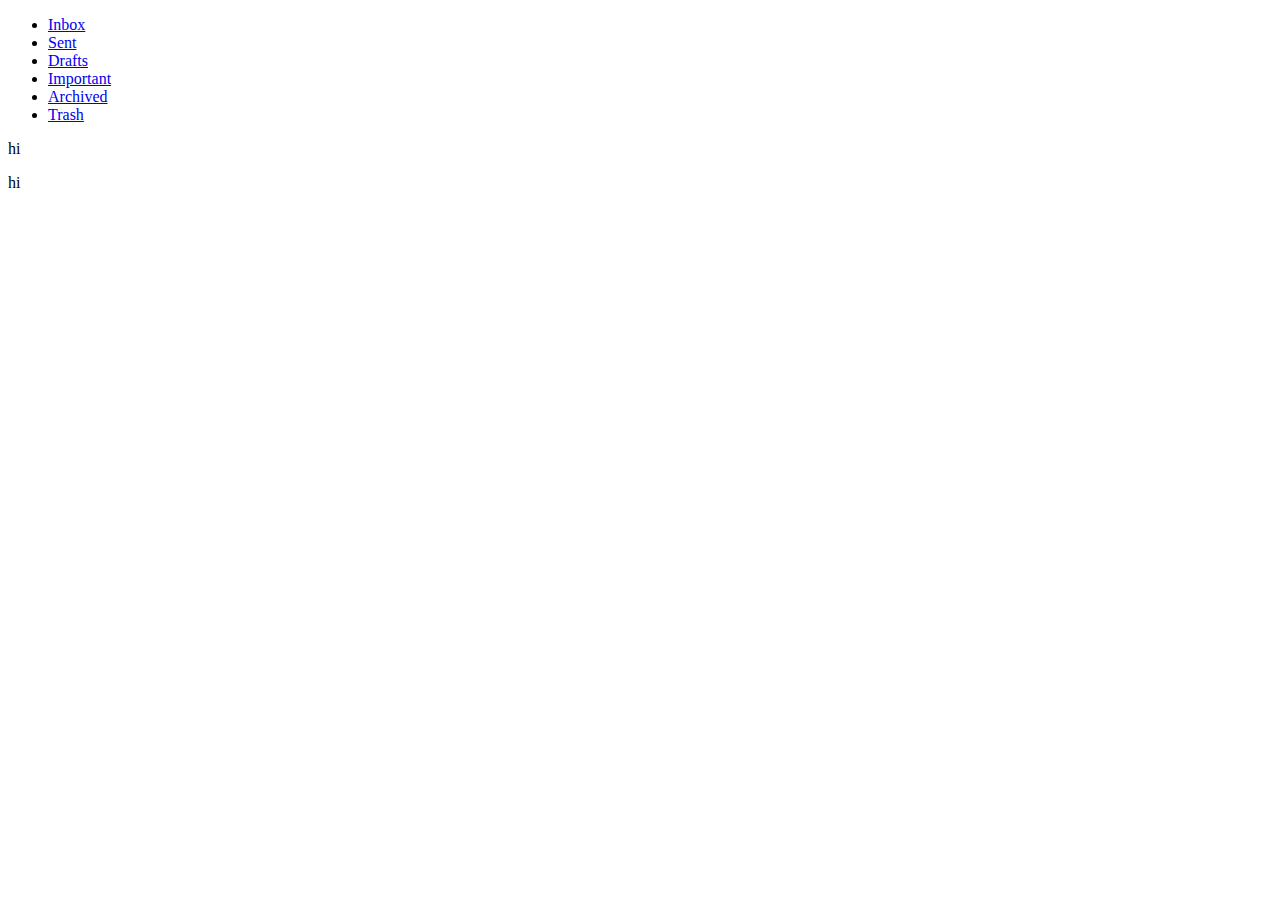
==== BVT Cohort 2310 Projects/nicolas-garcia-bootstrap-project/index.html @ 84a5f4c1 "commit" ====
<!DOCTYPE html>
<html lang="en">
<head>
    <meta charset="UTF-8">
    <meta name="viewport" content="width=device-width, initial-scale=1.0">
    <title>Email-Project</title>
    <link href="https://cdn.jsdelivr.net/npm/bootstrap@5.3.2/dist/css/bootstrap.min.css" rel="stylesheet" integrity="sha384-T3c6CoIi6uLrA9TneNEoa7RxnatzjcDSCmG1MXxSR1GAsXEV/Dwwykc2MPK8M2HN" crossorigin="anonymous">
</head>
<body>
    <div class="container-fluid h-100">
        <div class="row h-100">
            <div class="col col-md-4 col-lg-2 bg-black d-flex flex-column justify-content-between">
            <!-- Content for first column goes here-->
            <ul class="nav flex-column">
                <li class="nav-item">
                  <a class="nav-link" href="#">Inbox</a>
                </li>
                <li class="nav-item">
                  <a class="nav-link" href="#">Sent</a>
                </li>
                <li class="nav-item">
                  <a class="nav-link" href="#">Drafts</a>
                </li>
                <li class="nav-item">
                    <a class="nav-link" href="#">Important</a>
                  </li>
                  <li class="nav-item">
                    <a class="nav-link" href="#">Archived</a>
                  </li>
                <li class="nav-item">
                    <a class="nav-link" href="#">Trash</a>
                </li>
              </ul>
            </div>
            <div class="col-md-8 col-lg-4 bg-dark d-none d-md-block">
            <!-- Content for the second column goes here-->
            <p> hi</p>
            </div>
            <div class="col-6 bg-danger d-none d-lg-block">
            <!-- Content for the third column goes here-->
            <p>hi</p>
            </div>
        </div>
    </div>
    <script src="https://cdn.jsdelivr.net/npm/bootstrap@5.3.2/dist/js/bootstrap.bundle.min.js" integrity="sha384-C6RzsynM9kWDrMNeT87bh95OGNyZPhcTNXj1NW7RuBCsyN/o0jlpcV8Qyq46cDfL" crossorigin="anonymous"></script>
</body>
</html>
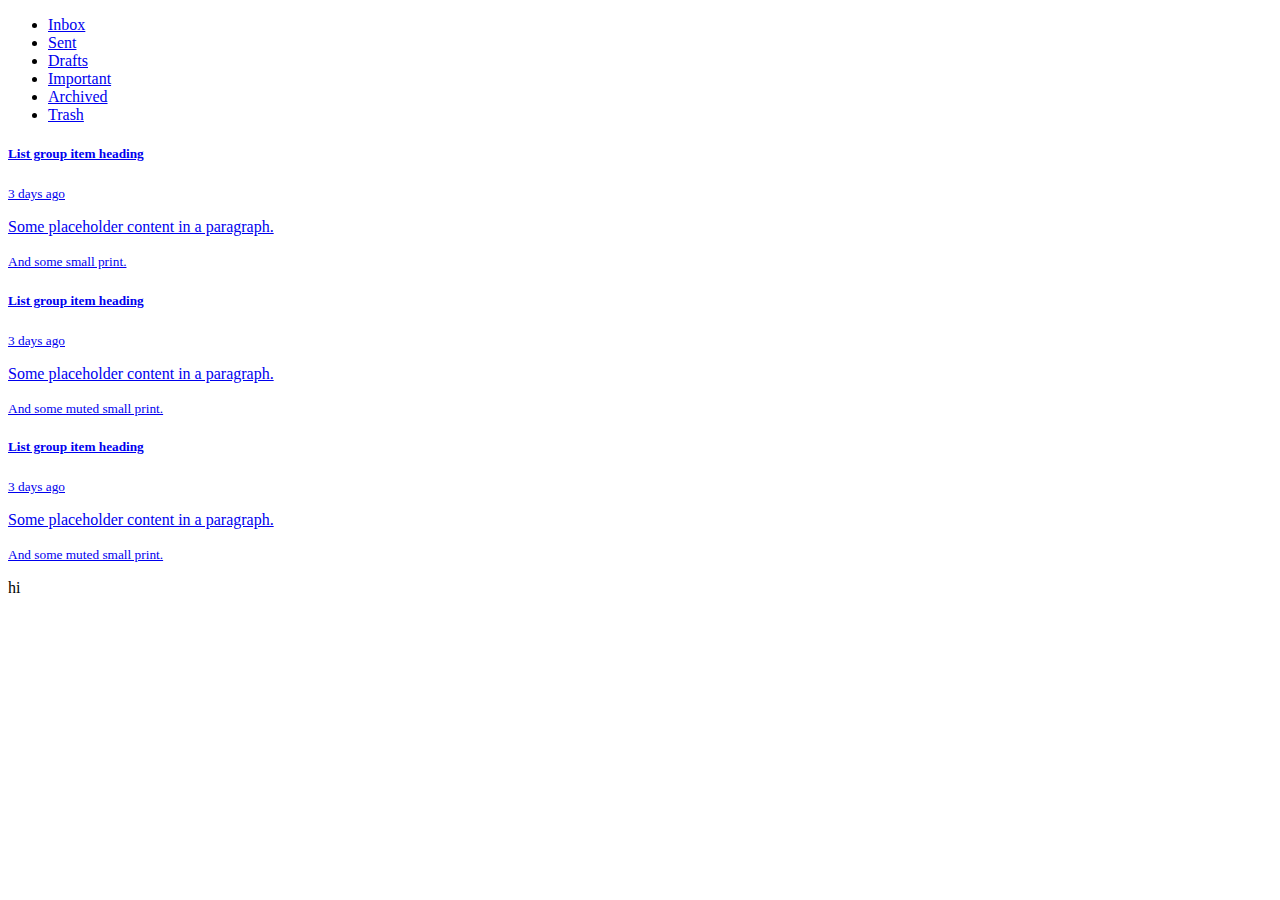
==== commit 4613af01: "commit" ====
--- a/BVT Cohort 2310 Projects/nicolas-garcia-bootstrap-project/index.html
+++ b/BVT Cohort 2310 Projects/nicolas-garcia-bootstrap-project/index.html
@@ -34,7 +34,34 @@
             </div>
             <div class="col-md-8 col-lg-4 bg-dark d-none d-md-block">
             <!-- Content for the second column goes here-->
-            <p> hi</p>
+            <!--Start of Lists-->
+            <div class="list-group">
+              <a href="#" class="list-group-item list-group-item-action active" aria-current="true">
+                <div class="d-flex w-100 justify-content-between">
+                  <h5 class="mb-1">List group item heading</h5>
+                  <small>3 days ago</small>
+                </div>
+                <p class="mb-1">Some placeholder content in a paragraph.</p>
+                <small>And some small print.</small>
+              </a>
+              <a href="#" class="list-group-item list-group-item-action">
+                <div class="d-flex w-100 justify-content-between">
+                  <h5 class="mb-1">List group item heading</h5>
+                  <small class="text-muted">3 days ago</small>
+                </div>
+                <p class="mb-1">Some placeholder content in a paragraph.</p>
+                <small class="text-muted">And some muted small print.</small>
+              </a>
+              <a href="#" class="list-group-item list-group-item-action">
+                <div class="d-flex w-100 justify-content-between">
+                  <h5 class="mb-1">List group item heading</h5>
+                  <small class="text-muted">3 days ago</small>
+                </div>
+                <p class="mb-1">Some placeholder content in a paragraph.</p>
+                <small class="text-muted">And some muted small print.</small>
+              </a>
+            </div>
+            <!--End of Lists-->
             </div>
             <div class="col-6 bg-danger d-none d-lg-block">
             <!-- Content for the third column goes here-->
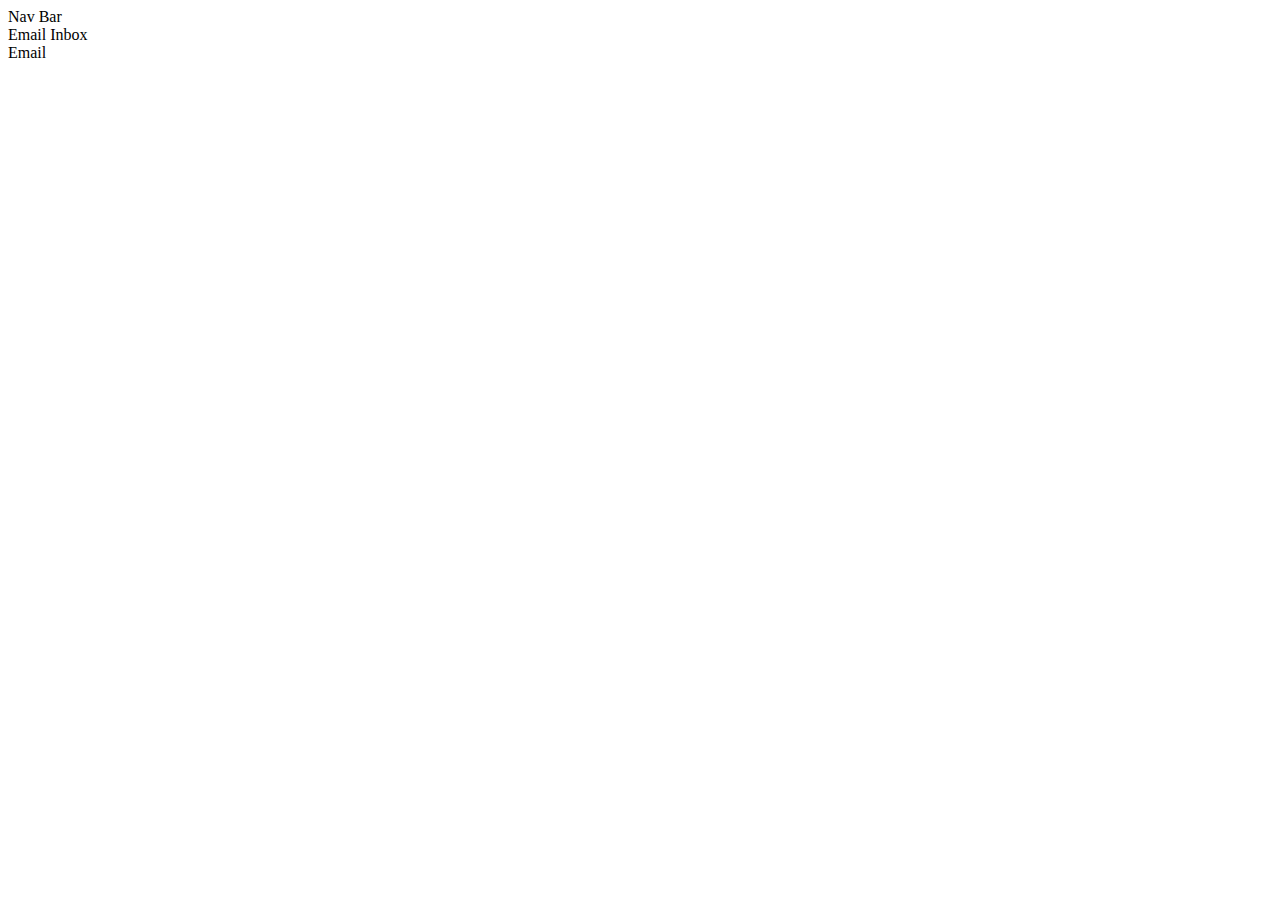
==== commit 2ed355a8: "commit" ====
--- a/BVT Cohort 2310 Projects/nicolas-garcia-bootstrap-project/index.html
+++ b/BVT Cohort 2310 Projects/nicolas-garcia-bootstrap-project/index.html
@@ -9,63 +9,18 @@
 <body>
     <div class="container-fluid h-100">
         <div class="row h-100">
-            <div class="col col-md-4 col-lg-2 bg-black d-flex flex-column justify-content-between">
+            <div class="col col-md-4 col-lg-2 bg-black text-white  d-flex flex-column justify-content-between">
             <!-- Content for first column goes here-->
-            <ul class="nav flex-column">
-                <li class="nav-item">
-                  <a class="nav-link" href="#">Inbox</a>
-                </li>
-                <li class="nav-item">
-                  <a class="nav-link" href="#">Sent</a>
-                </li>
-                <li class="nav-item">
-                  <a class="nav-link" href="#">Drafts</a>
-                </li>
-                <li class="nav-item">
-                    <a class="nav-link" href="#">Important</a>
-                  </li>
-                  <li class="nav-item">
-                    <a class="nav-link" href="#">Archived</a>
-                  </li>
-                <li class="nav-item">
-                    <a class="nav-link" href="#">Trash</a>
-                </li>
-              </ul>
+            Nav Bar
             </div>
             <div class="col-md-8 col-lg-4 bg-dark d-none d-md-block">
             <!-- Content for the second column goes here-->
-            <!--Start of Lists-->
-            <div class="list-group">
-              <a href="#" class="list-group-item list-group-item-action active" aria-current="true">
-                <div class="d-flex w-100 justify-content-between">
-                  <h5 class="mb-1">List group item heading</h5>
-                  <small>3 days ago</small>
-                </div>
-                <p class="mb-1">Some placeholder content in a paragraph.</p>
-                <small>And some small print.</small>
-              </a>
-              <a href="#" class="list-group-item list-group-item-action">
-                <div class="d-flex w-100 justify-content-between">
-                  <h5 class="mb-1">List group item heading</h5>
-                  <small class="text-muted">3 days ago</small>
-                </div>
-                <p class="mb-1">Some placeholder content in a paragraph.</p>
-                <small class="text-muted">And some muted small print.</small>
-              </a>
-              <a href="#" class="list-group-item list-group-item-action">
-                <div class="d-flex w-100 justify-content-between">
-                  <h5 class="mb-1">List group item heading</h5>
-                  <small class="text-muted">3 days ago</small>
-                </div>
-                <p class="mb-1">Some placeholder content in a paragraph.</p>
-                <small class="text-muted">And some muted small print.</small>
-              </a>
+            Email Inbox
             </div>
-            <!--End of Lists-->
-            </div>
+            
             <div class="col-6 bg-danger d-none d-lg-block">
             <!-- Content for the third column goes here-->
-            <p>hi</p>
+            Email
             </div>
         </div>
     </div>
